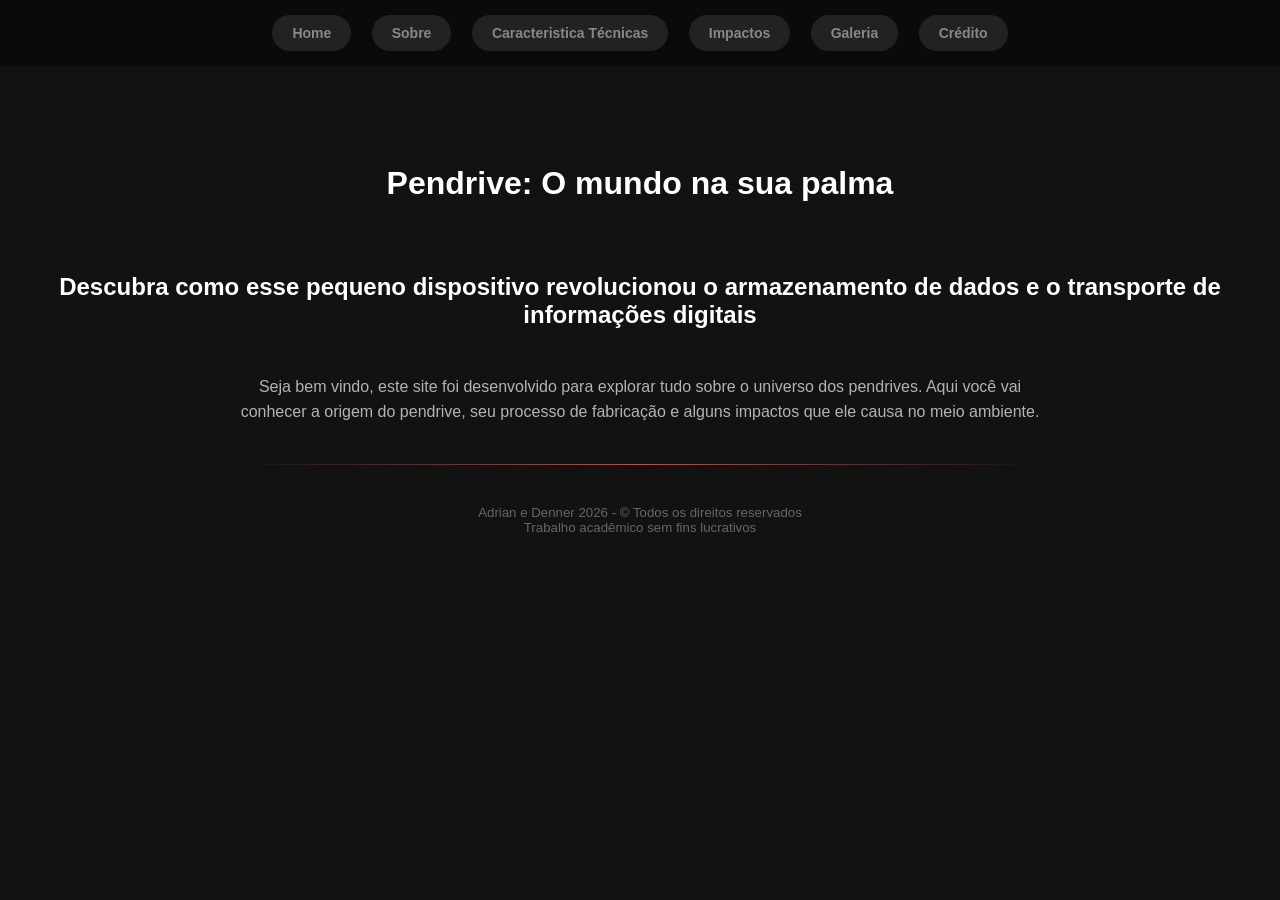
==== index.html @ d416ea5e "Add files via upload" ====
<!DOCTYPE html>
<html lang="pt-br">
<head>
    <title>O que são os Pendrives</title>
    <meta charset="utf-8">
	<meta name="viewport" content="width=device-width, inicial-scale=1"/>
    <link rel="icon" type="image/png" href="pen5.png"/> 
    <link rel="stylesheet" type="text/css" href="stilo.css">
</head>
<body>
    <div id="topo"></div>
    
    <ul class="menu">
        <li><a href="index.html">Home</a></li>
        <li><a href="Sobre.html">Sobre</a></li>
        <li><a href="C.html">Caracteristica Técnicas</a></li>
        <li><a href="Impactos.html">Impactos</a></li>
        <li><a href="Galeria.html">Galeria</a></li>
        <li><a href="Créditos.html">Crédito</a></li>
    </ul>

    <h1>Pendrive: O mundo na sua palma</h1>
    <h2>Descubra como esse pequeno dispositivo revolucionou o armazenamento de dados e o transporte de informações digitais</h2>
    <p>Seja bem vindo, este site foi desenvolvido para explorar tudo sobre o universo dos pendrives. Aqui você vai conhecer a origem do pendrive, seu processo de fabricação e alguns impactos que ele causa no meio ambiente.</p>

    <hr>
    <center>
        <h5>Adrian e Denner 2026 - &copy; Todos os direitos reservados<br>Trabalho acadêmico sem fins lucrativos</h5>
    </center>
</body>
</html>
---- stilo.css ----
body {
  margin: 0px;
  padding: 0px;
  background-color: #121212;
  color: #e0e0e0;
  font-family: Arial, sans-serif;
  text-align: center;
  padding-top: 120px;
}

p {
  width: 800px;
  margin: 20px auto;
  line-height: 25px;
  font-size: 16px;
  color: #b3b3b3;
}

hr {
  border: 0px;
  height: 1px;
  background: linear-gradient(to right, transparent, #ff3333, transparent);
  margin: 40px auto;
  width: 800px;
}

h5 {
  font-weight: normal;
  color: #666;
  margin-bottom: 30px;
}

table {
  border-collapse: collapse;
  margin: 30px auto;
  background-color: #1a1a1a;
  border: 2px solid #ff3333;
  color: #fff;
}

table td {
  padding: 10px 20px;
  border: 1px solid #333;
}

ul.menu {
  margin: 0px;
  padding: 15px 0px;
  position: fixed;
  top: 0px;
  left: 0px;
  width: 100%;
  background-color: #0a0a0a;
  z-index: 9999;
  text-align: center;
}

ul.menu li {
  list-style: none;
  display: inline-block;
  margin: 0px 8px;
}

ul.menu li a {
  position: relative;
  display: block;
  padding: 10px 20px;
  text-decoration: none;
  background-color: #222;
  border-radius: 30px;
  font-size: 14px;
  font-weight: bold;
  color: #888;
  transition: 0.5s;
  z-index: 1;
}

ul.menu li a::before {
  content: '';
  position: absolute;
  top: 0px;
  left: 0px;
  width: 100%;
  height: 100%;
  border-radius: 30px;
  background-color: #ff3333;
  transition: 0.5s;
  transform: scale(0.9);
  z-index: -1;
  opacity: 0;
}

ul.menu li a:hover::before {
  transform: scale(1.05);
  box-shadow: 0 0 15px #ff3333;
  opacity: 1;
}

ul.menu li a:hover {
  color: #ffffff;
  box-shadow: 0 0 5px #ff3333;
}

h1, h2 {
  color: #ffffff;
  position: relative;
  display: inline-block;
  margin-top: 40px;
  padding: 5px 10px;
}

h1::after, h1::before,
h2::after, h2::before {
  content: '';
  position: absolute;
  width: 100%;
  height: 3px;
  background: linear-gradient(to right, #800000, #ff3333, #800000);
  left: 0px;
  transform: scaleX(0);
  transition: transform 0.4s ease-out;
}

h1::after, h2::after { bottom: -8px; transform-origin: right; }
h1::before, h2::before { top: -8px; transform-origin: left; }

h1:hover::after, h1:hover::before,
h2:hover::after, h2:hover::before {
  transform: scaleX(1);
}

.container {
  width: 100%;
  margin: 60px auto;
  min-height: 350px;
  text-align: center;
}

.container .card {
  position: relative;
  width: 300px;
  height: 200px;
  display: inline-block;
  margin: 0px 15px;
  background-color: transparent;
  vertical-align: top;
}

.container .card .icon {
  position: absolute;
  top: 0px;
  left: 0px;
  width: 100%;
  height: 100%;
  background-color: #ff3333;
  border-radius: 4px;
}

.container .card .icon .fa {
  position: absolute;
  top: 50%;
  left: 50%;
  transform: translate(-50%, -50%);
  font-size: 80px;
  color: #fff;
}

.container .card .slide {
  width: 300px;
  height: 200px;
  transition: 0.5s;
}

.container .card .slide.slide1 {
  position: relative;
  z-index: 2;
  transition: 0.7s;
  transform: translateY(100px);
}

.container .card:hover .slide.slide1 {
  transform: translateY(0px);
}

.container .card .slide.slide2 {
  position: relative;
  padding: 20px;
  box-sizing: border-box;
  transition: 0.8s;
  transform: translateY(-100px);
  background-color: #ffffff;
  box-shadow: 0 20px 40px rgba(0,0,0,0.6);
  z-index: 1;
  border-radius: 4px;
}

.container .card:hover .slide.slide2 {
  transform: translateY(0px);
}

.container .card .slide.slide2::after {
  content: "";
  position: absolute;
  width: 30px;
  height: 4px;
  bottom: 15px;
  left: 50%;
  transform: translateX(-50%);
  background-color: #ff3333;
}

.container .card .slide.slide2 .content p {
  width: auto;
  margin: 5px 0px 0px 0px;
  padding: 0px;
  text-align: center;
  color: #414141;
  font-size: 16px;
}

.container .card .slide.slide2 .content h3 {
  margin: 0px 0px 10px 0px;
  padding: 0px;
  font-size: 24px;
  text-align: center;
  color: #121212;
}

.galeria-grid {
  width: 100%;
  margin: 0px auto 50px auto;
  text-align: center;
}

.cursor-box {
  width: 180px;
  height: 180px;
  background-color: #1a1a1a;
  border-radius: 12px;
  display: inline-block;
  margin: 10px;
  font-size: 14px;
  font-weight: bold;
  font-family: Arial, sans-serif;
  color: #fff;
  transition: all 0.3s ease;
  text-align: center;
  padding: 15px;
  position: relative;
  overflow: hidden;
  box-sizing: border-box;
  vertical-align: top;
}

.cursor-box img {
  width: 125px;
  height: 110px;
  margin-bottom: 12px;
  display: block;
  margin-left: auto;
  margin-right: auto;
}

.cursor-box::before {
  content: '';
  position: absolute;
  width: 100%;
  height: 100%;
  background: linear-gradient(45deg, transparent, rgba(255,255,255,0.1), transparent);
  top: -100%;
  left: -100%;
  transition: all 0.5s ease;
}

.cursor-box:hover::before {
  top: 100%;
  left: 100%;
}

.pointer { cursor: pointer; background: linear-gradient(145deg, #2a2a2a, #383838); border: 2px solid #646cff; }
.pointer:hover { transform: scale(1.05) rotate(2deg); box-shadow: 0 0 15px #646cff50; }

.help { cursor: help; background: linear-gradient(145deg, #2a2a2a, #383838); border: 2px solid #00bcd4; }
.help:hover { transform: scale(1.05) translateY(-5px); box-shadow: 0 5px 15px #00bcd450; }

.wait { cursor: wait; background: linear-gradient(145deg, #2a2a2a, #383838); border: 2px solid #ff4081; }
.wait:hover { animation: pulse 1.5s infinite; }

.crosshair { cursor: crosshair; background: linear-gradient(145deg, #2a2a2a, #383838); border: 2px solid #4caf50; }
.crosshair:hover { transform: scale(1.05); box-shadow: 0 0 0 5px #4caf5030; }

.text { cursor: text; background: linear-gradient(145deg, #2a2a2a, #383838); border: 2px solid #ffc107; }
.text:hover { transform: scale(1.05); letter-spacing: 2px; }

.not-allowed { cursor: not-allowed; background: linear-gradient(145deg, #2a2a2a, #383838); border: 2px solid #f44336; }
.not-allowed:hover { transform: scale(1.05); animation: shake 0.5s ease-in-out; }

.grab { cursor: grab; background: linear-gradient(145deg, #2a2a2a, #383838); border: 2px solid #9c27b0; }
.grab:hover { transform: scale(1.05) translateX(10px); }

.zoom-in { cursor: zoom-in; background: linear-gradient(145deg, #2a2a2a, #383838); border: 2px solid #3f51b5; }
.zoom-in:hover { transform: scale(1.15); }

.cell { cursor: cell; background: linear-gradient(145deg, #2a2a2a, #383838); border: 2px solid #009688; }
.cell:hover { transform: scale(1.05); clip-path: polygon(10% 0%, 90% 0%, 100% 10%, 100% 90%, 90% 100%, 10% 100%, 0% 90%, 0% 10%); }

.move { cursor: move; background: linear-gradient(145deg, #2a2a2a, #383838); border: 2px solid #ff9800; }
.move:hover { animation: moveAround 2s infinite ease-in-out; }

@keyframes pulse {
  0% { transform: scale(1.05); }
  50% { transform: scale(1); }
  100% { transform: scale(1.05); }
}

@keyframes shake {
  0%, 100% { transform: translateX(0) scale(1.05); }
  25% { transform: translateX(-5px) scale(1.05); }
  75% { transform: translateX(5px) scale(1.05); }
}

@keyframes moveAround {
  0% { transform: translate(0, 0) scale(1.05); }
  25% { transform: translate(5px, -5px) scale(1.05); }
  50% { transform: translate(0, 0) scale(1.05); }
  75% { transform: translate(-5px, 5px) scale(1.05); }
  100% { transform: translate(0, 0) scale(1.05); }
}
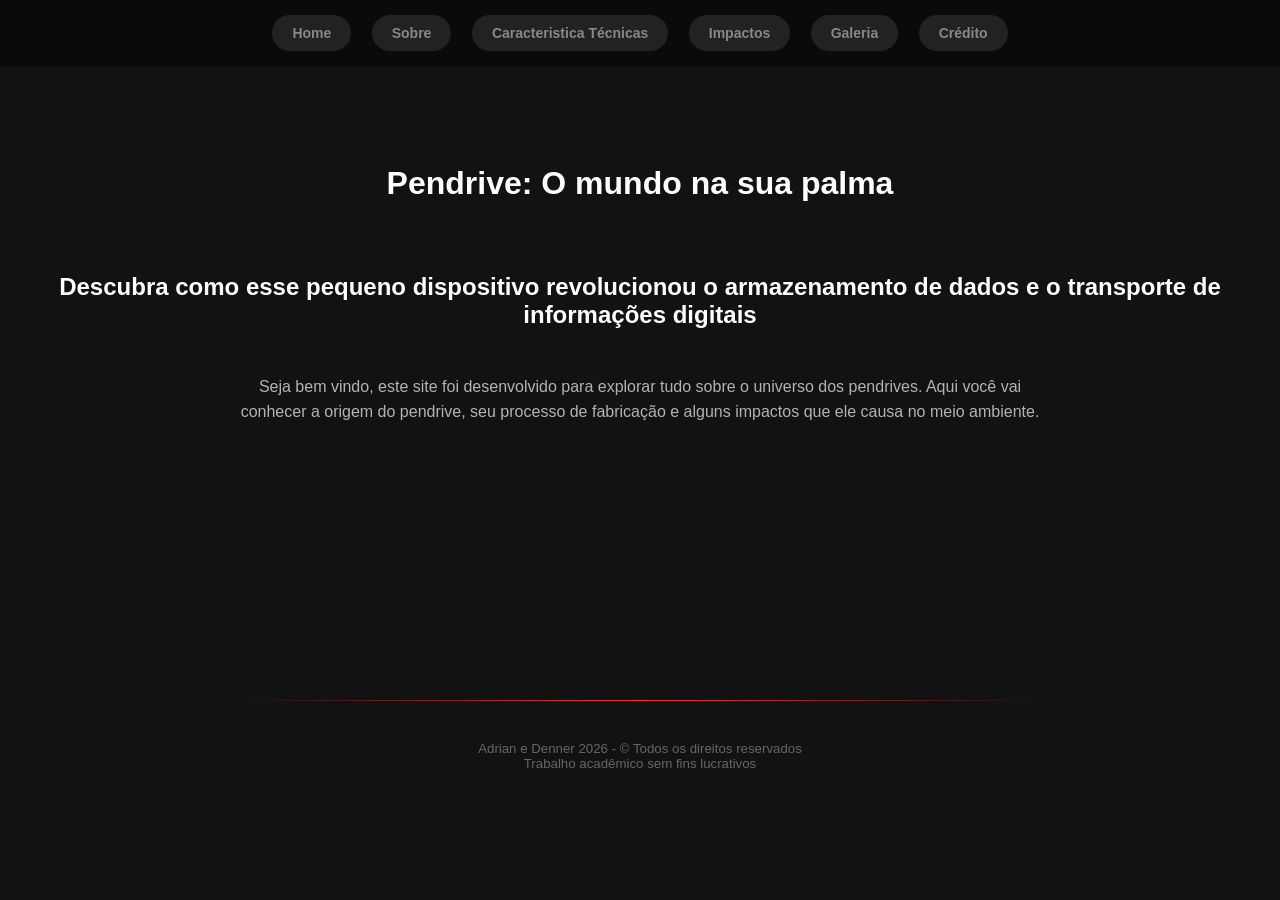
==== commit 032ac064: "index.html" ====
--- a/index.html
+++ b/index.html
@@ -23,9 +23,9 @@
     <h2>Descubra como esse pequeno dispositivo revolucionou o armazenamento de dados e o transporte de informações digitais</h2>
     <p>Seja bem vindo, este site foi desenvolvido para explorar tudo sobre o universo dos pendrives. Aqui você vai conhecer a origem do pendrive, seu processo de fabricação e alguns impactos que ele causa no meio ambiente.</p>
 
-    <hr>
+    <br><br><br><br><br><br><br><br><br><br><br><br><hr>
     <center>
         <h5>Adrian e Denner 2026 - &copy; Todos os direitos reservados<br>Trabalho acadêmico sem fins lucrativos</h5>
     </center>
 </body>
-</html>+</html>
